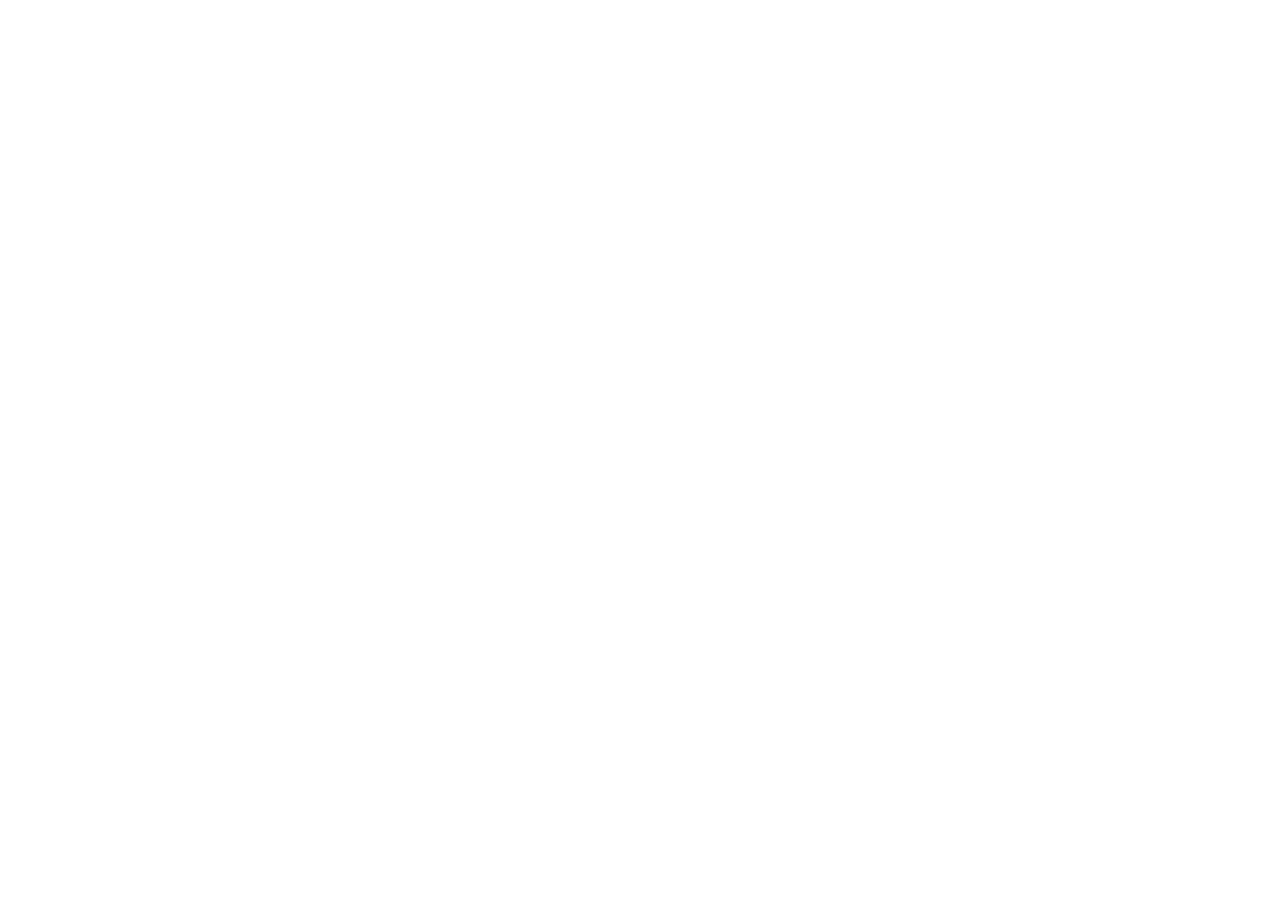
==== src/index.html @ 3ea9476d "Initial commit" ====
<!DOCTYPE html>
<html lang="en">
  <head>
    <meta charset="UTF-8" />
    <link rel="icon" type="image/svg+xml" href="/favicon.svg" />
    <meta name="viewport" content="width=device-width, initial-scale=1.0" />
    <title>Vanilla App Template</title>
    <link rel="stylesheet" href="./css/styles.css" />
  </head>
  <body>
    <load src="./partials/header.html" icon-path="img/sprite.svg#logo" />

    <main>
      <!-- Loads the specified .html file -->
      <load src="./partials/vite-promo.html" />
      <load src="./partials/badges.html" />
    </main>

    <load src="./partials/footer.html" />

    <script type="module" src="./main.js"></script>
  </body>
</html>
---- src/css/styles.css ----
/**
  |============================
  | include css partials with
  | default @import url()
  |============================
*/
/* Common styles */
@import url('./reset.css');
@import url('./base.css');
@import url('./container.css');
@import url('./animations.css');

/* Sections style */
@import url('./header.css');
@import url('./vite-promo.css');
@import url('./badges.css');
@import url('./back-link.css');
@import url('./footer.css');
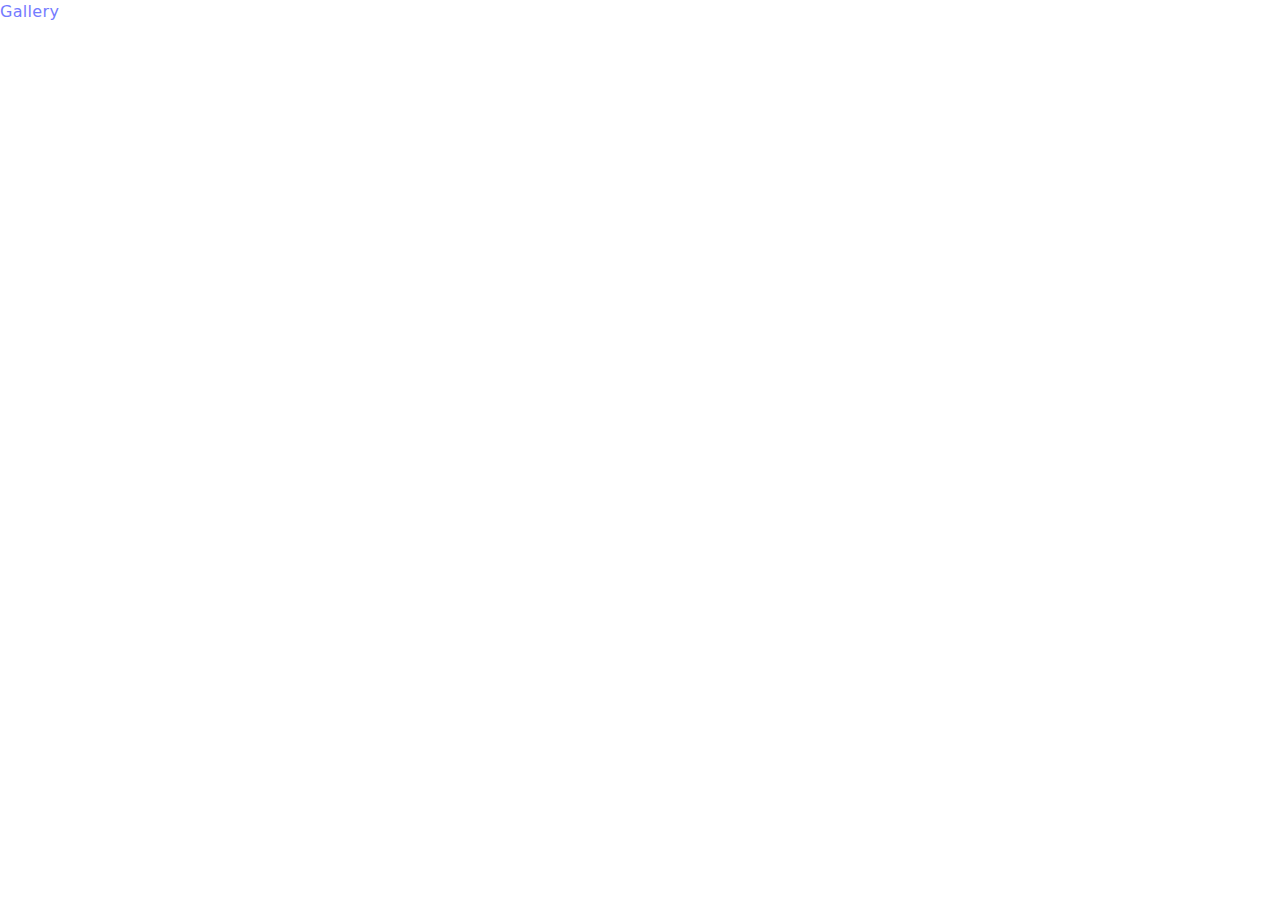
==== commit c5e92c8f: "Update index.html" ====
--- a/src/index.html
+++ b/src/index.html
@@ -4,20 +4,15 @@
     <meta charset="UTF-8" />
     <link rel="icon" type="image/svg+xml" href="/favicon.svg" />
     <meta name="viewport" content="width=device-width, initial-scale=1.0" />
-    <title>Vanilla App Template</title>
+    <title>Homework 3</title>
     <link rel="stylesheet" href="./css/styles.css" />
   </head>
-  <body>
-    <load src="./partials/header.html" icon-path="img/sprite.svg#logo" />
-
-    <main>
-      <!-- Loads the specified .html file -->
-      <load src="./partials/vite-promo.html" />
-      <load src="./partials/badges.html" />
-    </main>
-
-    <load src="./partials/footer.html" />
-
-    <script type="module" src="./main.js"></script>
+      <ul>
+         <li class="nav-item">
+          <a class="nav-link" href="./gallery.html"
+            >Gallery</a
+          >
+        </li>
+    </ul>
   </body>
 </html>
--- a/src/css/styles.css
+++ b/src/css/styles.css
@@ -16,3 +16,111 @@
 @import url('./badges.css');
 @import url('./back-link.css');
 @import url('./footer.css');
+
+img {
+  height: 200px;
+  object-fit: cover;
+  width: 100%;
+}
+
+.values-container,
+.labels,
+form,
+.images-div {
+  display: flex;
+}
+
+input[type='submit'] {
+  font-weight: 500;
+  color: #fff;
+  border-radius: 8px;
+  padding: 8px 16px;
+  width: 91px;
+  background: #4e75ff;
+  border: none;
+}
+
+input[type='text'] {
+  border: 1px solid #808080;
+  border-radius: 4px;
+  width: 272px;
+  font-weight: 400;
+  color: #808080;
+  padding: 0 16px;
+}
+
+input[type='text'],
+input[type='submit'] {
+  font-size: 16px;
+  line-height: 150%;
+  letter-spacing: 0.04em;
+}
+
+.images-div {
+  flex-wrap: wrap;
+  gap: 24px;
+}
+
+.gallery-card {
+  width: 360px;
+  border: 1px solid #808080;
+}
+
+.values-container {
+  justify-content: space-around;
+}
+
+.labels {
+  flex-direction: column;
+  font-size: 12px;
+  letter-spacing: 0.04em;
+  color: #2e2f42;
+}
+
+.labels li:nth-child(1) {
+  font-weight: 600;
+  line-height: 133%;
+}
+
+.labels li:nth-child(2) {
+  font-weight: 400;
+  line-height: 200%;
+  text-align: center;
+}
+
+.values-container {
+  flex-wrap: wrap;
+}
+
+form {
+  justify-content: center;
+  padding: 32px 0;
+  gap: 8px;
+}
+
+.loaderClass {
+  justify-content: center;
+  margin-bottom: 16px;
+}
+
+.loader {
+  width: 48px;
+  height: 48px;
+  border: 5px solid #fff;
+  border-bottom-color: #ff3d00;
+  border-radius: 50%;
+  display: inline-block;
+  box-sizing: border-box;
+  animation: rotation 1s linear infinite;
+  justify-content: center;
+  background: black;
+}
+
+@keyframes rotation {
+  0% {
+    transform: rotate(0deg);
+  }
+  100% {
+    transform: rotate(360deg);
+  }
+}
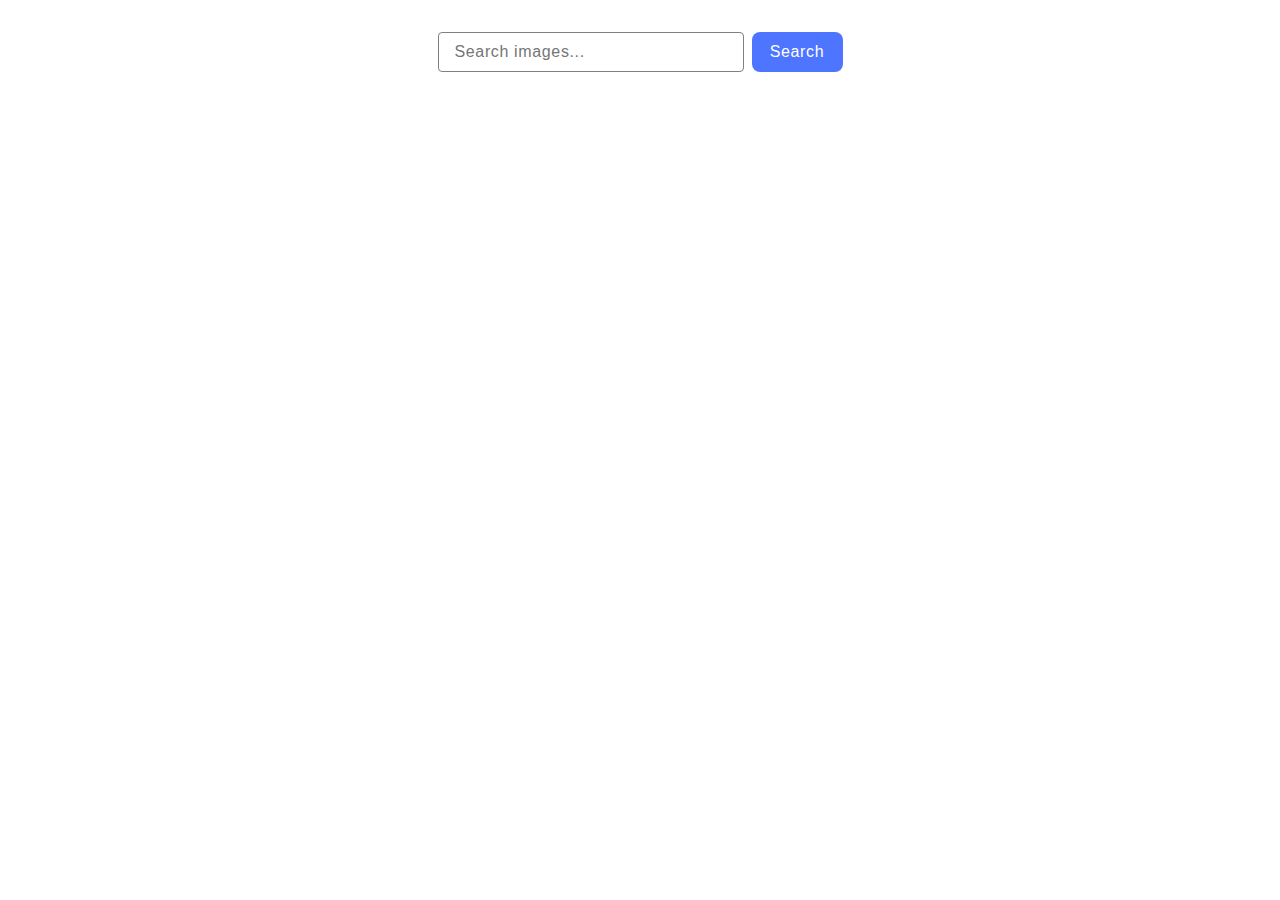
==== commit 8df0532a: "add filles" ====
--- a/src/index.html
+++ b/src/index.html
@@ -2,17 +2,28 @@
 <html lang="en">
   <head>
     <meta charset="UTF-8" />
-    <link rel="icon" type="image/svg+xml" href="/favicon.svg" />
+    <meta http-equiv="X-UA-Compatible" content="IE=edge" />
     <meta name="viewport" content="width=device-width, initial-scale=1.0" />
-    <title>Homework 3</title>
+    <title>Gallery</title>
     <link rel="stylesheet" href="./css/styles.css" />
   </head>
-      <ul>
-         <li class="nav-item">
-          <a class="nav-link" href="./gallery.html"
-            >Gallery</a
-          >
-        </li>
-    </ul>
+  <body>
+    <main class="container">
+      <form>
+        <input
+          type="text"
+          id="search"
+          name="search"
+          placeholder="Search images..."
+        />
+        <input type="submit" value="Search" />
+      </form>
+      <div class="loaderClass" style="display: none">
+        <span class="loader"></span>
+      </div>
+      <ul class="images-div"></ul>
+      <p class="not-found-el"></p>
+    </main>
+    <script type="module" src="gallery.js"></script>
   </body>
 </html>
